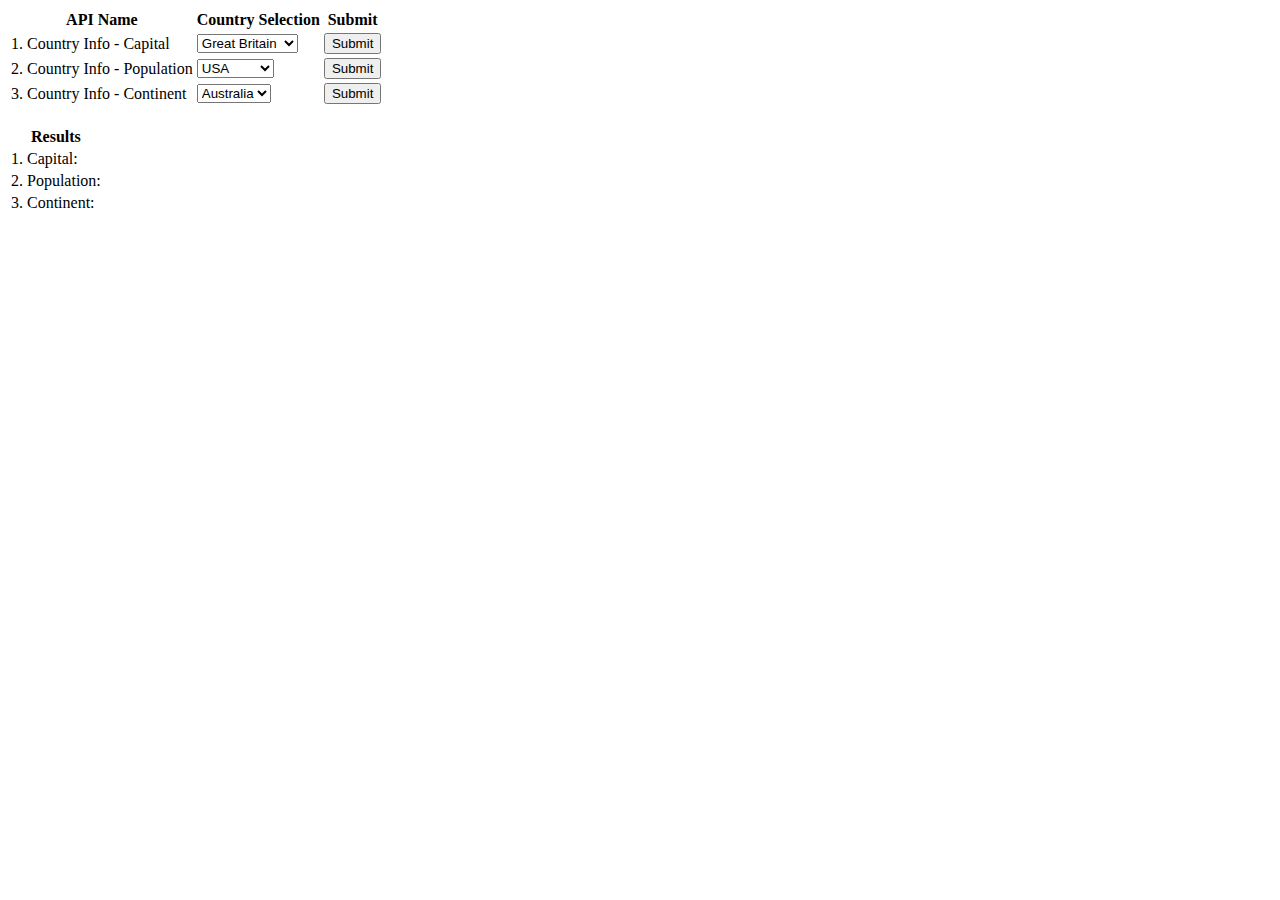
==== task/index.html @ ba3381ba "Add files via upload" ====
<!DOCTYPE html>
<html lang="en">
    <head>
        <meta charset="utf-8">
        <title>HTML Template | AJAX/PHP/CURL/JSON example</title>
        <meta name="description" content="AJAX/PHP/CURL/JSON example">
        <meta name="viewport" content="width=device-width, initial-scale=1">
        <meta name="author" content="Jasmine Taylor">

        <link href="css/style.css" rel="stylesheet">
    </head>
    <body>
        
             <table>
                <tr>
                    <th>API Name</th>
                    <th>Country Selection</th>
                    <th>Submit</th>
                </tr>
                <tr>
                    <td>1. Country Info - Capital</td>
                    <td>
                        <select id = "capCountry">
                            <option value = "GB">Great Britain</option>
                            <option value = "NZ">New Zealand</option>
                        </select>
                    </td>
                    <td><button id ="capitalBtn">Submit</button></td>
                </tr>
                <tr>
                    <td>2. Country Info - Population</td>
                    <td>
                        <select id = "popCountry">
                            <option value = "US">USA</option>
                            <option value= "DE">Germany</option>
                        </select>
                    </td>
                    <td><button id="populationBtn">Submit</td>
                </tr>
                <tr>
                    <td>3. Country Info - Continent</td>
                    <td>
                        <select id ="conCountry">
                            <option value ="AU">Australia</option>
                            <option value = "BR">Brazil</option>
                        </select>
                    </td>
                    <td><button id = "continentBtn">Submit</button></td>
                </tr>
            </table>
            <br>
        <div id="results">
            <table>
                <tr colspan ="2">
                    <th>Results</th>
                </tr>
                <tr>
                    <td>1. Capital: </td>
                    <td id="txtCapital"></td>
                </tr>
                <tr>
                    <td>2. Population: </td>
                    <td id="txtPopulation"></td>
                </tr>
                <tr>
                    <td>3. Continent: </td>
                    <td id="txtContinent"></td>
                </tr>
            </table>

        </div>
        <div id ="preloader"></div>

        <script type="application/javascript" src="js/jquery.js"></script>
        <script type = "application/javacript" src="js/script.js"></script>
    </body>
</html>
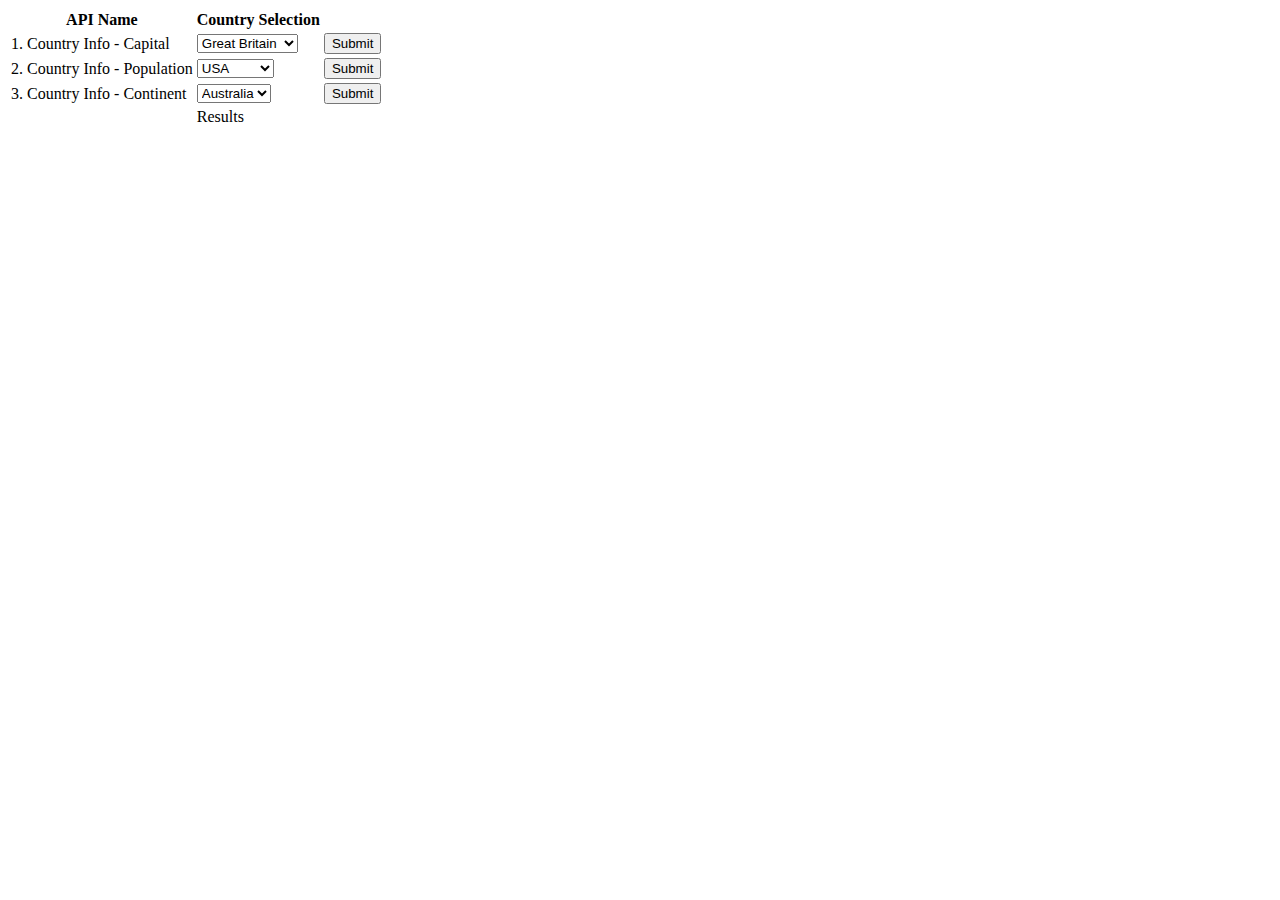
==== commit 0e5fb504: "Update index.html" ====
--- a/task/index.html
+++ b/task/index.html
@@ -6,8 +6,7 @@
         <meta name="description" content="AJAX/PHP/CURL/JSON example">
         <meta name="viewport" content="width=device-width, initial-scale=1">
         <meta name="author" content="Jasmine Taylor">
-
-        <link href="css/style.css" rel="stylesheet">
+        <link rel="stylesheet" href="libs/css/style.css">
     </head>
     <body>
         
@@ -15,7 +14,7 @@
                 <tr>
                     <th>API Name</th>
                     <th>Country Selection</th>
-                    <th>Submit</th>
+                    <th>&nbsp</th>
                 </tr>
                 <tr>
                     <td>1. Country Info - Capital</td>
@@ -47,31 +46,16 @@
                     </td>
                     <td><button id = "continentBtn">Submit</button></td>
                 </tr>
+                <tr colspan="3">
+                    <td id="txtCapital">&nbsp</td>
+                    <td id="txtPopulation">Results</td>
+                    <td id="txtContinent">&nbsp</td>
+                </tr>
             </table>
             <br>
-        <div id="results">
-            <table>
-                <tr colspan ="2">
-                    <th>Results</th>
-                </tr>
-                <tr>
-                    <td>1. Capital: </td>
-                    <td id="txtCapital"></td>
-                </tr>
-                <tr>
-                    <td>2. Population: </td>
-                    <td id="txtPopulation"></td>
-                </tr>
-                <tr>
-                    <td>3. Continent: </td>
-                    <td id="txtContinent"></td>
-                </tr>
-            </table>
-
-        </div>
         <div id ="preloader"></div>
 
-        <script type="application/javascript" src="js/jquery.js"></script>
-        <script type = "application/javacript" src="js/script.js"></script>
+        <script type="application/javascript" src="libs/js/jquery.js"></script>
+        <script type = "application/javacript" src="libs/js/script.js"></script>
     </body>
-</html>+</html>
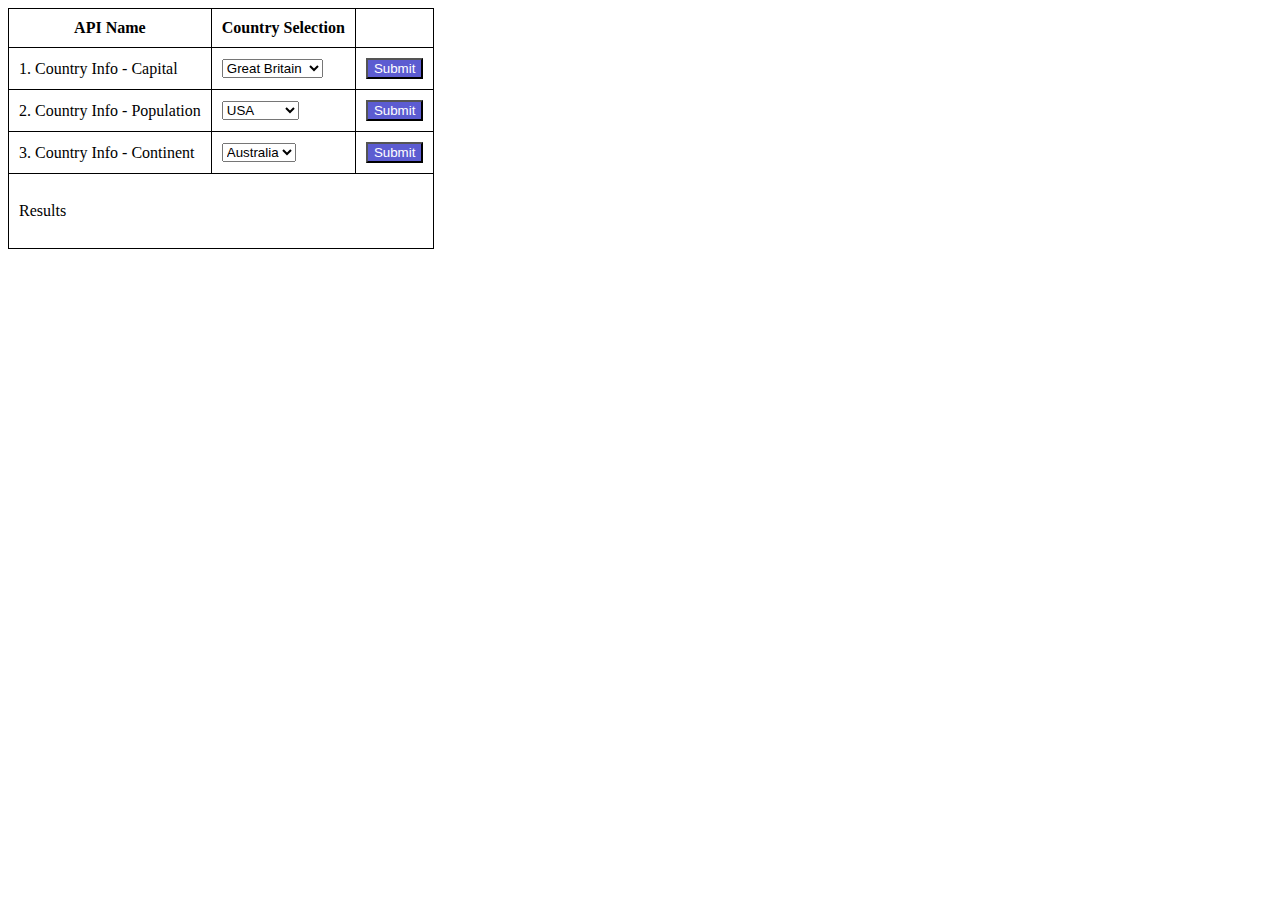
==== commit da1f77a7: "Update index.html" ====
--- a/task/index.html
+++ b/task/index.html
@@ -46,10 +46,12 @@
                     </td>
                     <td><button id = "continentBtn">Submit</button></td>
                 </tr>
-                <tr colspan="3">
-                    <td id="txtCapital">&nbsp</td>
-                    <td id="txtPopulation">Results</td>
-                    <td id="txtContinent">&nbsp</td>
+                <tr>
+                    <td colspan = "3">
+                    <div id="txtCapital">&nbsp</div>
+                    <div id="txtPopulation">Results</div>
+                    <div id="txtContinent">&nbsp</div>
+                    </td>
                 </tr>
             </table>
             <br>
--- a/task/libs/css/style.css
+++ b/task/libs/css/style.css
@@ -0,0 +1,10 @@
+table, td, tr, th {
+    border-collapse: collapse;
+    border: 1px solid;
+    padding: 10px;
+}
+
+button {
+    color: white;
+    background-color: rgb(92, 92, 209);
+}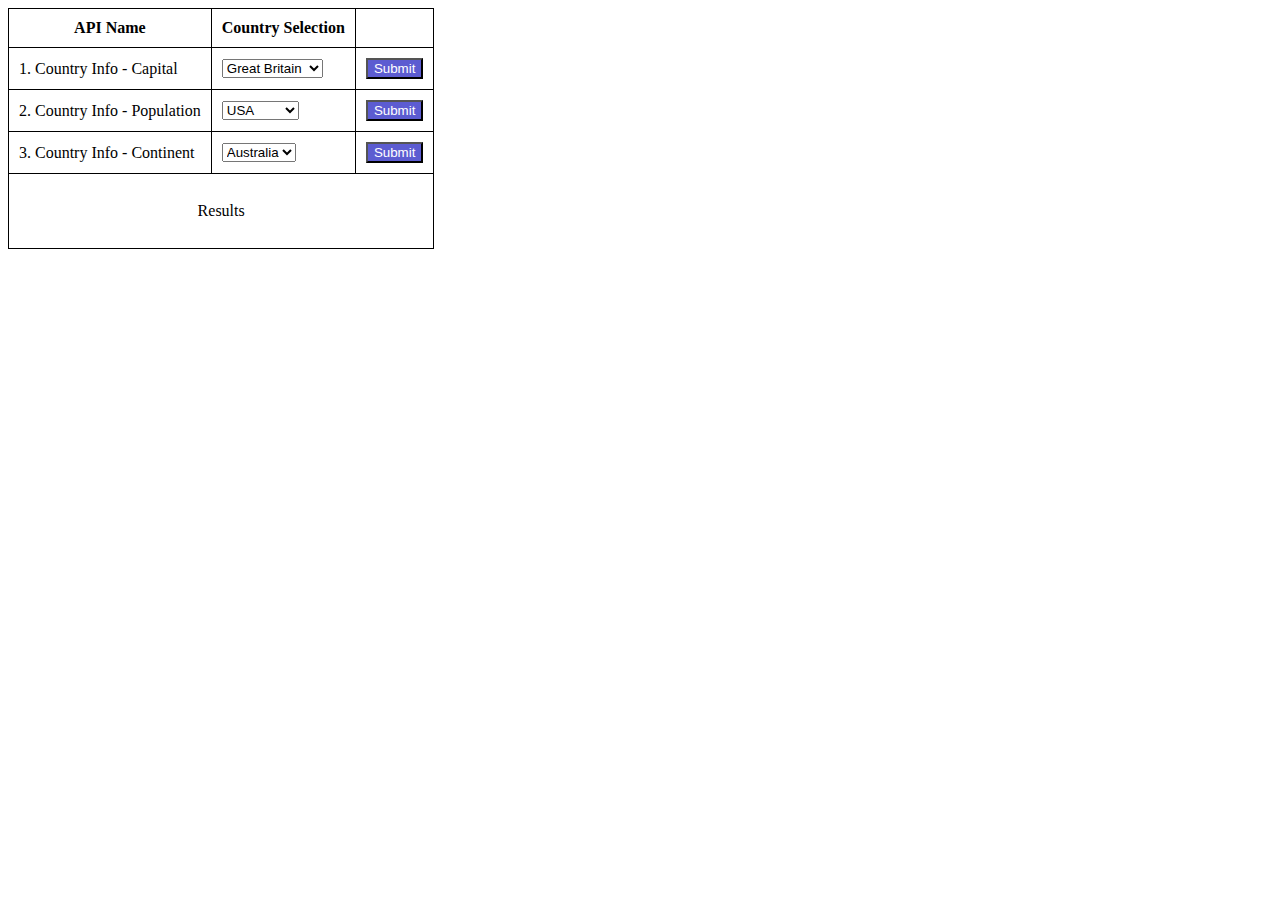
==== commit a9934f37: "Update index.html" ====
--- a/task/index.html
+++ b/task/index.html
@@ -57,7 +57,7 @@
             <br>
         <div id ="preloader"></div>
 
-        <script type="application/javascript" src="libs/js/jquery.js"></script>
-        <script type = "application/javacript" src="libs/js/script.js"></script>
+        <script src="libs/js/jquery.js"></script>
+        <script src="libs/js/script.js"></script>
     </body>
 </html>
--- a/task/libs/css/style.css
+++ b/task/libs/css/style.css
@@ -7,4 +7,8 @@
 button {
     color: white;
     background-color: rgb(92, 92, 209);
-}+}
+
+#txtPopulation {
+    text-align: center;
+}
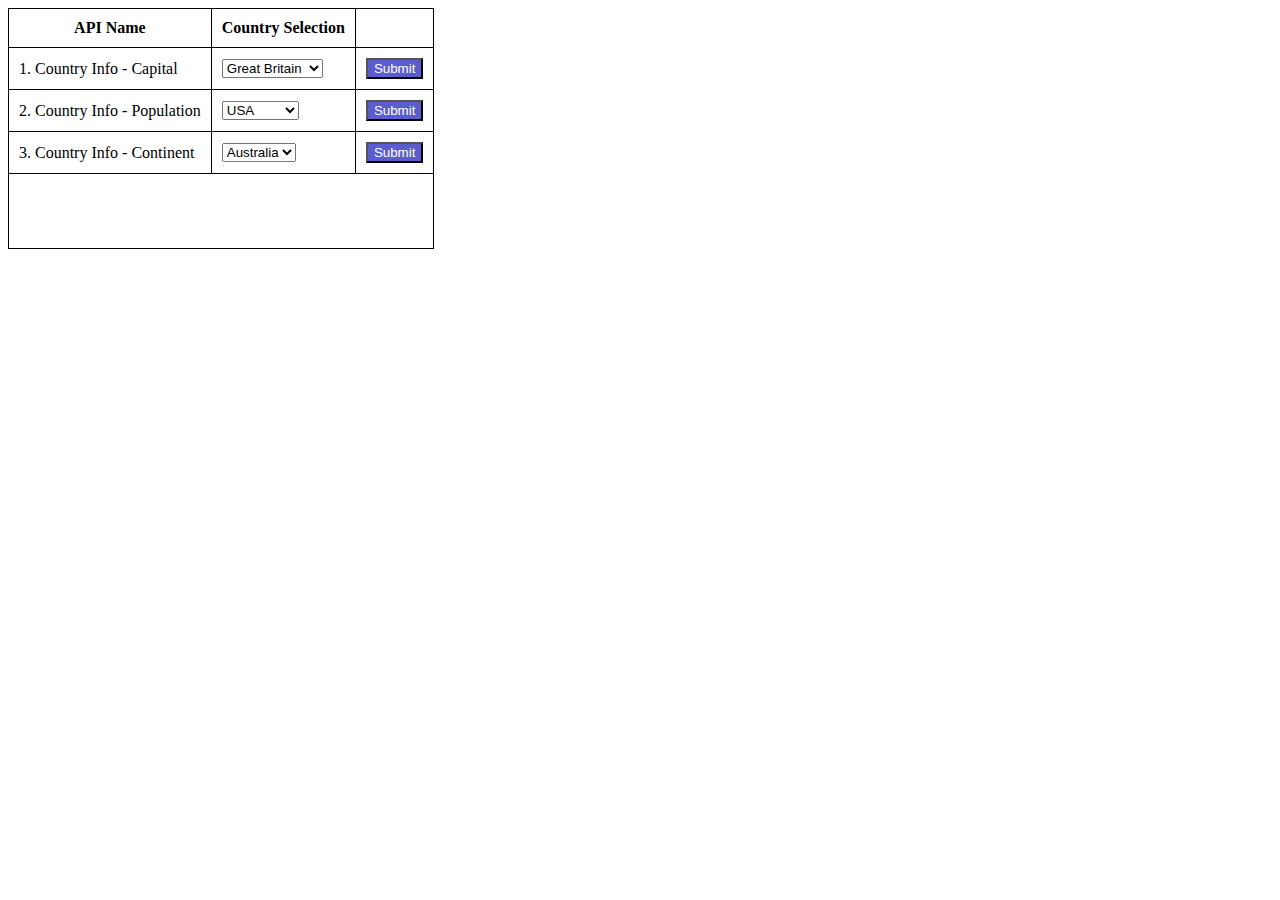
==== commit b8d6245c: "Update index.html" ====
--- a/task/index.html
+++ b/task/index.html
@@ -49,7 +49,7 @@
                 <tr>
                     <td colspan = "3">
                     <div id="txtCapital">&nbsp</div>
-                    <div id="txtPopulation">Results</div>
+                    <div id="txtPopulation">&nbsp</div>
                     <div id="txtContinent">&nbsp</div>
                     </td>
                 </tr>
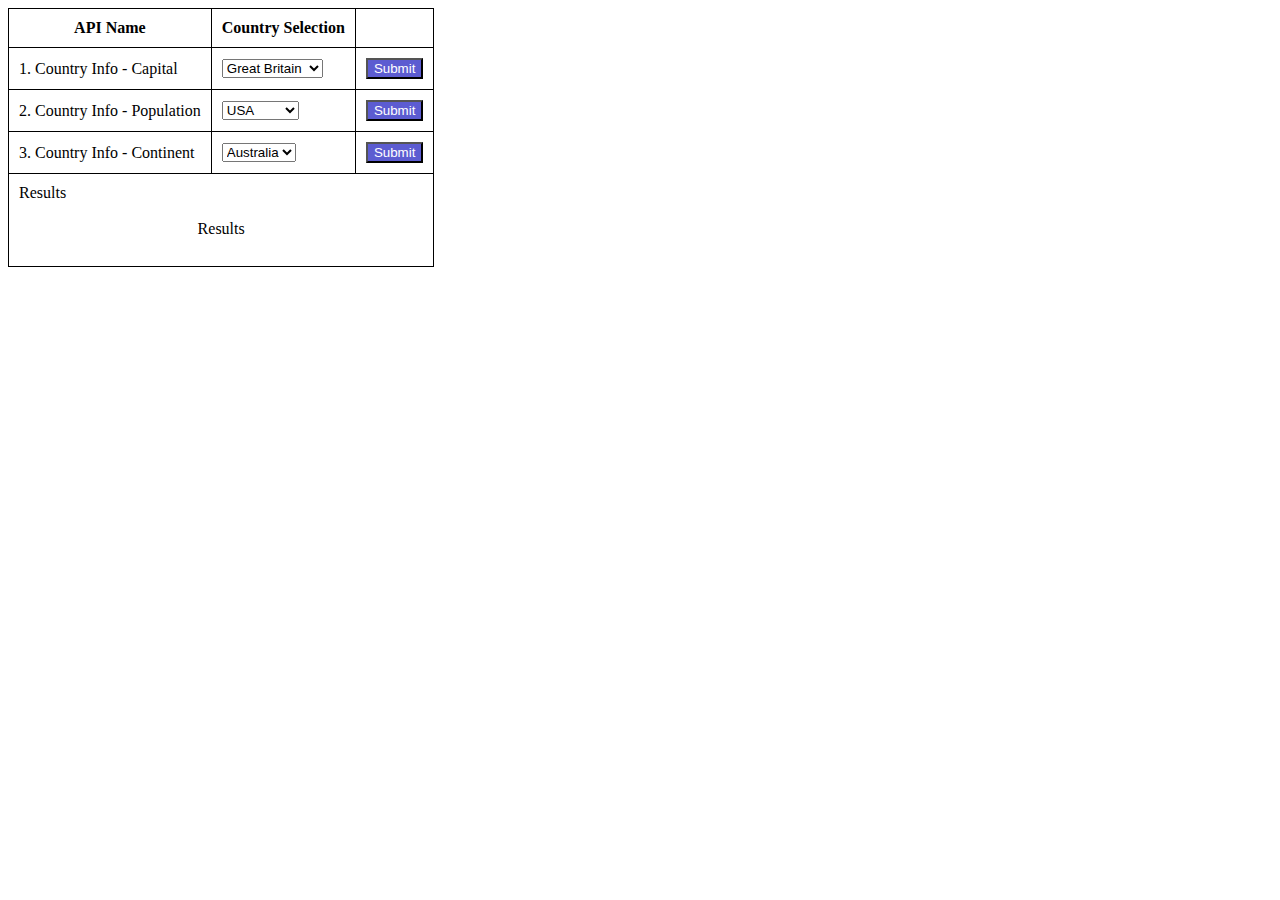
==== commit d9ee3e47: "Update index.html" ====
--- a/task/index.html
+++ b/task/index.html
@@ -48,8 +48,9 @@
                 </tr>
                 <tr>
                     <td colspan = "3">
+                    <div id='result'>Results</div>
                     <div id="txtCapital">&nbsp</div>
-                    <div id="txtPopulation">&nbsp</div>
+                    <div id="txtPopulation">Results</div>
                     <div id="txtContinent">&nbsp</div>
                     </td>
                 </tr>
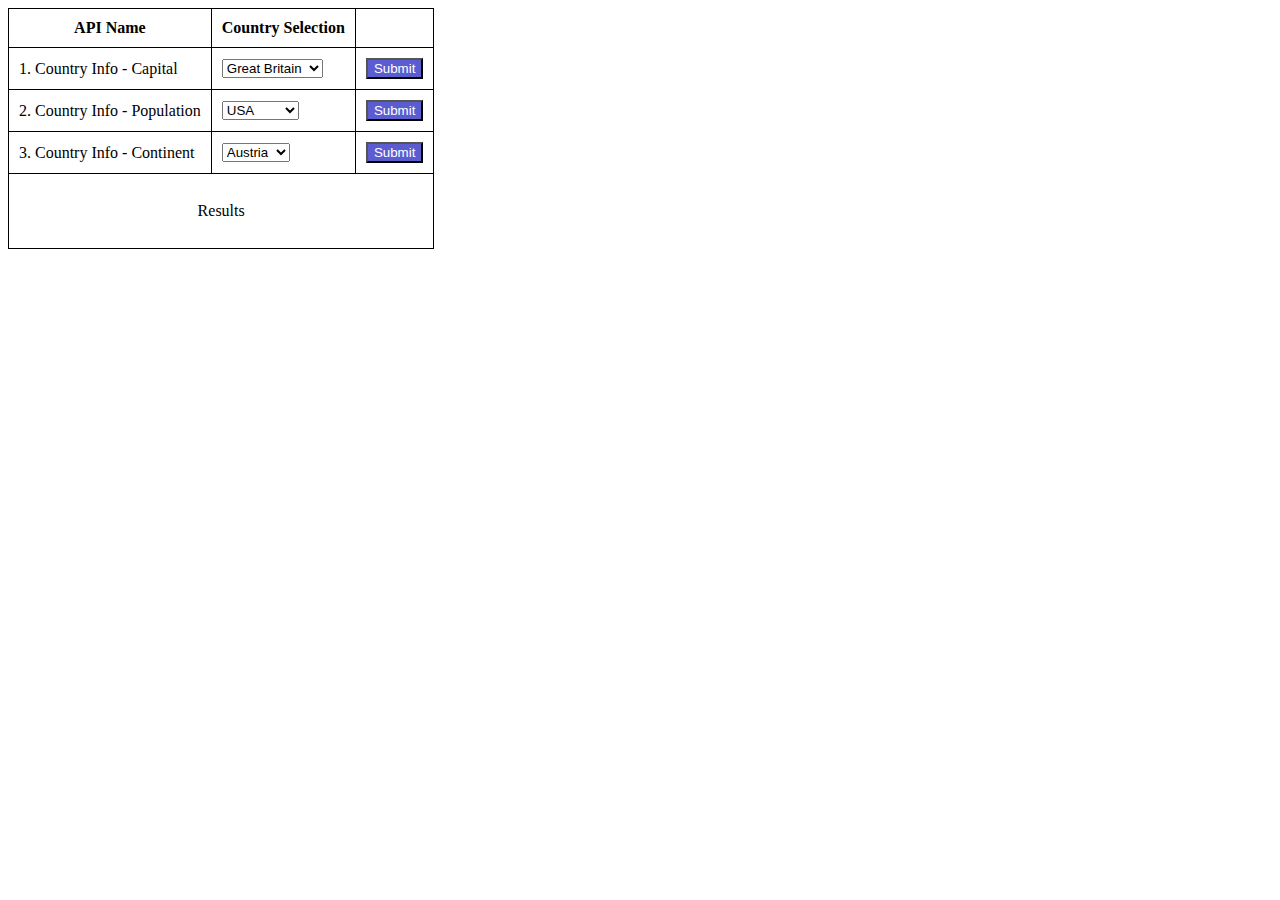
==== commit bf4bdb6e: "Update index.html" ====
--- a/task/index.html
+++ b/task/index.html
@@ -40,15 +40,15 @@
                     <td>3. Country Info - Continent</td>
                     <td>
                         <select id ="conCountry">
-                            <option value ="AU">Australia</option>
-                            <option value = "BR">Brazil</option>
+                            <option value ="AU">Austria</option>
+                            <option value = "UP">Ukraine</option>
                         </select>
                     </td>
                     <td><button id = "continentBtn">Submit</button></td>
                 </tr>
                 <tr>
                     <td colspan = "3">
-                    <div id='result'>Results</div>
+                    <div id="result"></div>
                     <div id="txtCapital">&nbsp</div>
                     <div id="txtPopulation">Results</div>
                     <div id="txtContinent">&nbsp</div>
@@ -62,3 +62,4 @@
         <script src="libs/js/script.js"></script>
     </body>
 </html>
+     
